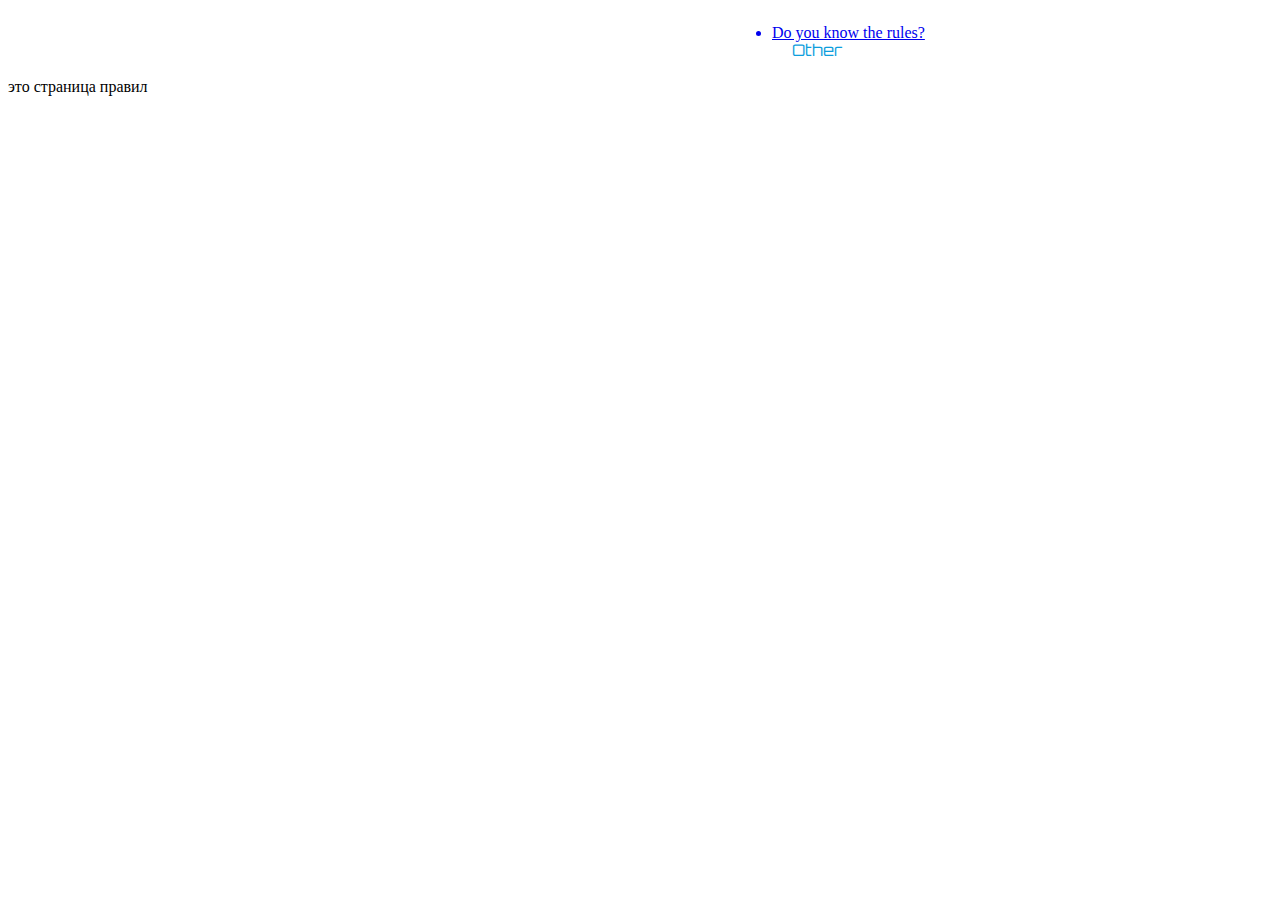
==== rules.html @ 1caee243 "создала документы, начала делать header" ====
<!DOCTYPE html>
<html>
	<head>
 		<title>Авто и прочие</title>
 		<meta http-equiv="content-type" content="text/html; charset=utf-8" />
 		<meta name="viewport" content="width=device-width, height=device-height, target-densitydpi=device-dpi, initial-scale=1.0, maximum-scale=1.0, minimum-scale=1.0">
		<link rel="stylesheet" href="./assets/css/header.css" type="text/css" />
	</head>

	<body>
		<header>
			<div class="menu">
				<ul class="main_menu">
					<a href="./rules.html"><li>Do you know the rules?</li></a>
					<li>Other</li>
				</ul>
			</div>
		</header>
это страница правил
	</body>
</html>
---- assets/css/header.css ----
/* 
html {
    overflow-x: hidden;
    height: 100%;
}
 */
@font-face {
    font-family: Orbitron-Regular;
    src: url('../fonts/Orbitron-Regular.ttf');
}

.menu {
	height: 70px;
	/* border: 1px solid; */
	/* background-color: green; */
}
ul.main_menu>li  {
	
	font-family: Orbitron-Regular;
	color: rgb(13, 158, 221);
	margin-left: 20px;
	margin-right: 15px; 
	display: inline;
}
ul.main_menu>li:hover {
	transition: 0.5s;
    color: rgb(13, 158, 221);
    cursor: pointer;
}
.main_menu {
    width: 500px;
    float: right;
}
/* 
ul.main_menu a {
	font-family: Orbitron-Regular;
	color: rgb(13, 158, 221);
	text-decoration: none;
	
	}
 */
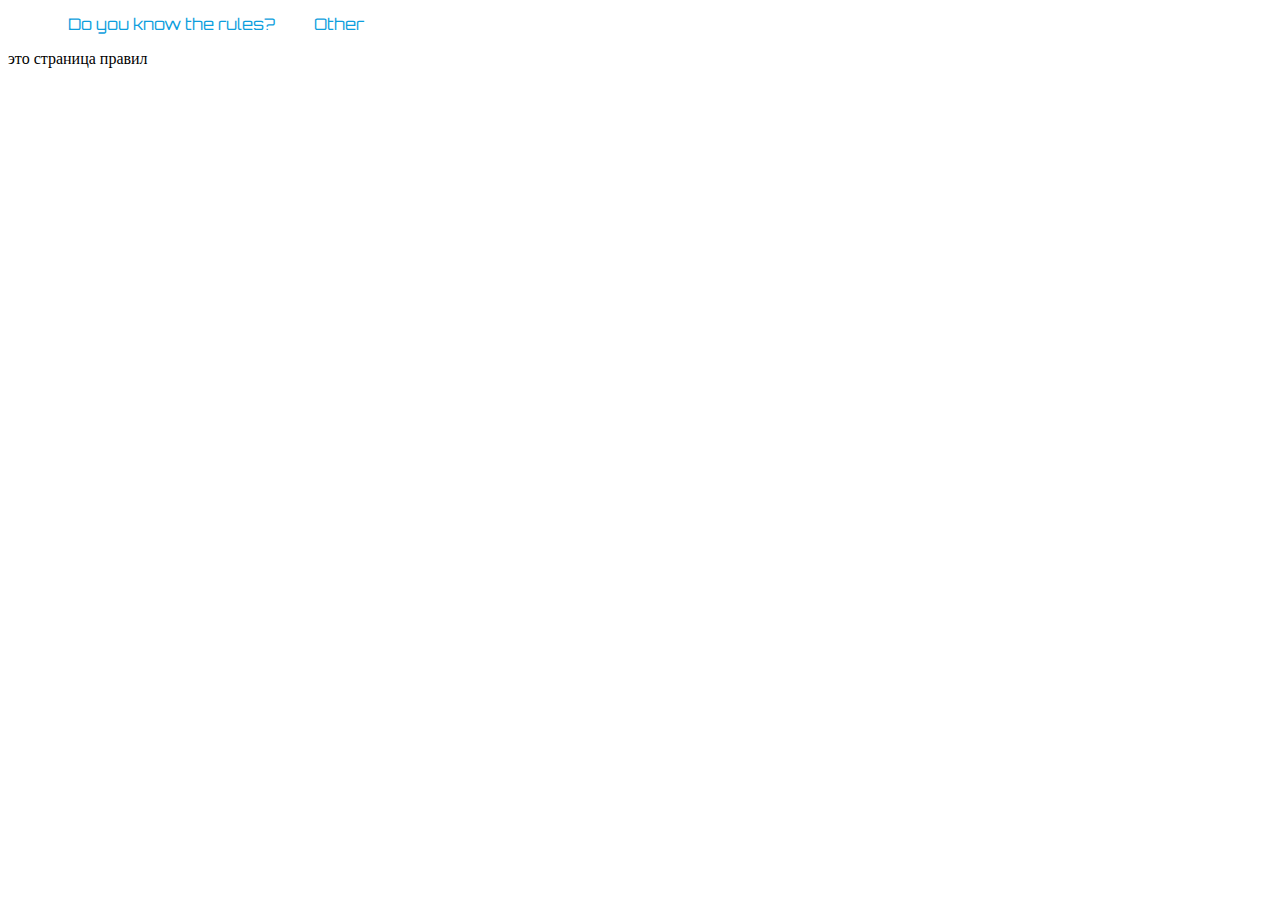
==== commit d17e71b4: "добавила спидометр" ====
--- a/rules.html
+++ b/rules.html
@@ -12,7 +12,7 @@
 			<div class="menu">
 				<ul class="main_menu">
 					<a href="./rules.html"><li>Do you know the rules?</li></a>
-					<li>Other</li>
+					<a href=""><li>Other</li></a>
 				</ul>
 			</div>
 		</header>
--- a/assets/css/header.css
+++ b/assets/css/header.css
@@ -4,38 +4,52 @@
     height: 100%;
 }
  */
+.top {
+	height: 70px;
+	display: flex;
+	flex-direction: row;
+	justify-content: space-between; 
+ }
+.speedometr {
+	background-image: url(../images/spidometr2_sm.png); 
+	height: 70px;
+	width: 100px;
+
+ }
+ .strelka {
+ 	height: 20px;
+ 	width: 10px; 
+ 	/* transform: translate(60px, 20px); */
+ 	transform: translate(50px, 30px) rotate(220deg);
+ }
 @font-face {
     font-family: Orbitron-Regular;
     src: url('../fonts/Orbitron-Regular.ttf');
 }
 
 .menu {
-	height: 70px;
+	
 	/* border: 1px solid; */
 	/* background-color: green; */
 }
-ul.main_menu>li  {
+ul.main_menu a>li  {
 	
 	font-family: Orbitron-Regular;
 	color: rgb(13, 158, 221);
 	margin-left: 20px;
 	margin-right: 15px; 
-	display: inline;
+	display: inline-block;
 }
-ul.main_menu>li:hover {
-	transition: 0.5s;
-    color: rgb(13, 158, 221);
+ul.main_menu a:hover {
     cursor: pointer;
 }
 .main_menu {
     width: 500px;
-    float: right;
+    /* float: right; */
 }
-/* 
 ul.main_menu a {
 	font-family: Orbitron-Regular;
 	color: rgb(13, 158, 221);
 	text-decoration: none;
-	
+	list-style: none;
 	}
- */